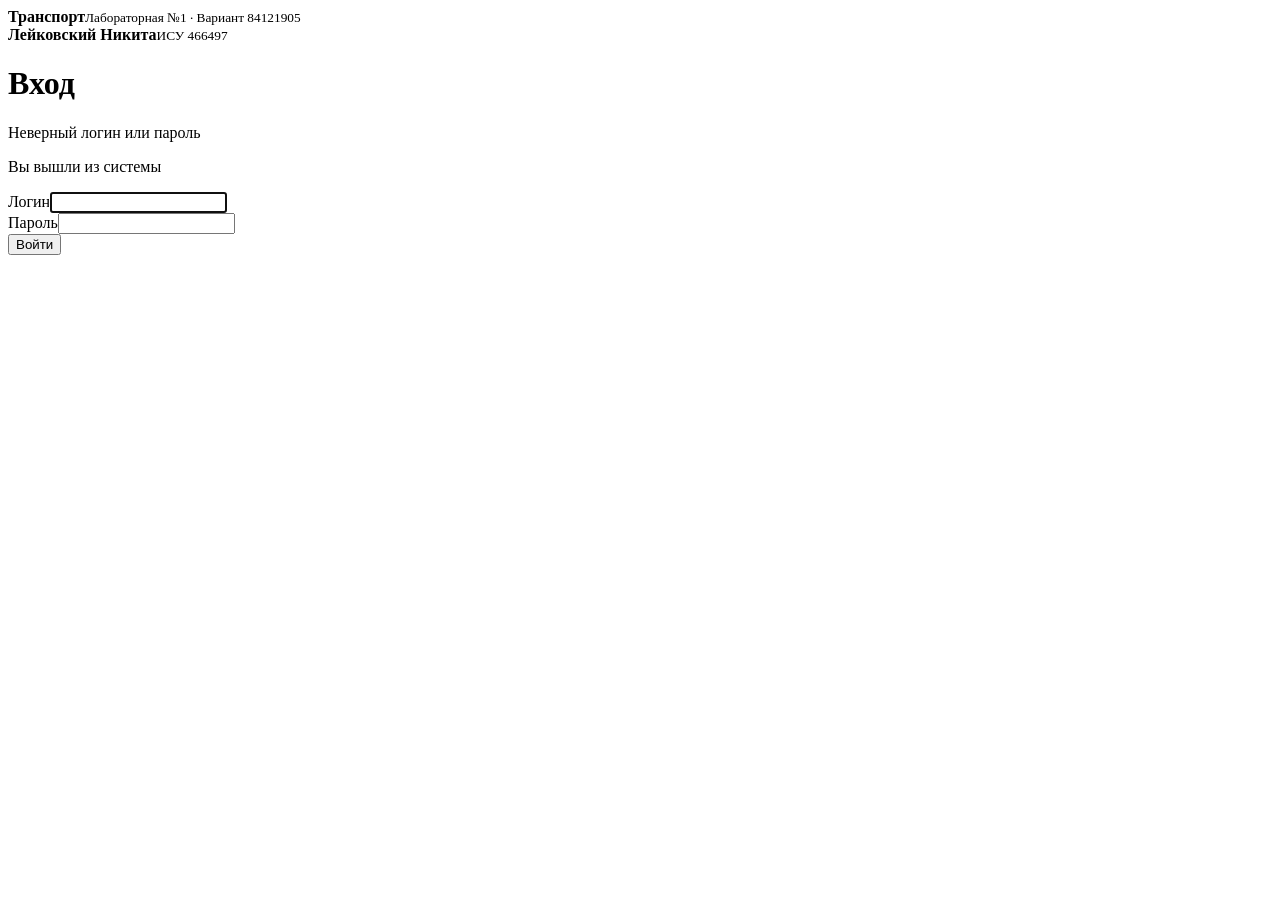
==== src/main/resources/templates/login.html @ 4ca0d97d "Лабораторная работа №1: реестр транспорта" ====
<!doctype html>
<html lang="ru" xmlns:th="http://www.thymeleaf.org">
<head th:replace="~{fragments :: head('Вход')}"></head>
<body>
<header class="topbar"><a class="brand" th:href="@{/vehicles}"><strong>Транспорт</strong><small>Лабораторная №1 · Вариант 84121905</small></a><div class="student"><strong>Лейковский Никита</strong><small>ИСУ 466497</small></div></header>
<main class="login-panel"><h1>Вход</h1>
<p class="alert" th:if="${param.error}" role="alert">Неверный логин или пароль</p>
<p class="alert" th:if="${param.logout}">Вы вышли из системы</p>
<form method="post" th:action="@{/login}">
<div class="field"><label for="username">Логин</label><input id="username" name="username" autocomplete="username" required autofocus></div>
<div class="field"><label for="password">Пароль</label><input id="password" name="password" type="password" autocomplete="current-password" required></div>
<button class="button primary" type="submit">Войти</button>
</form></main></body></html>
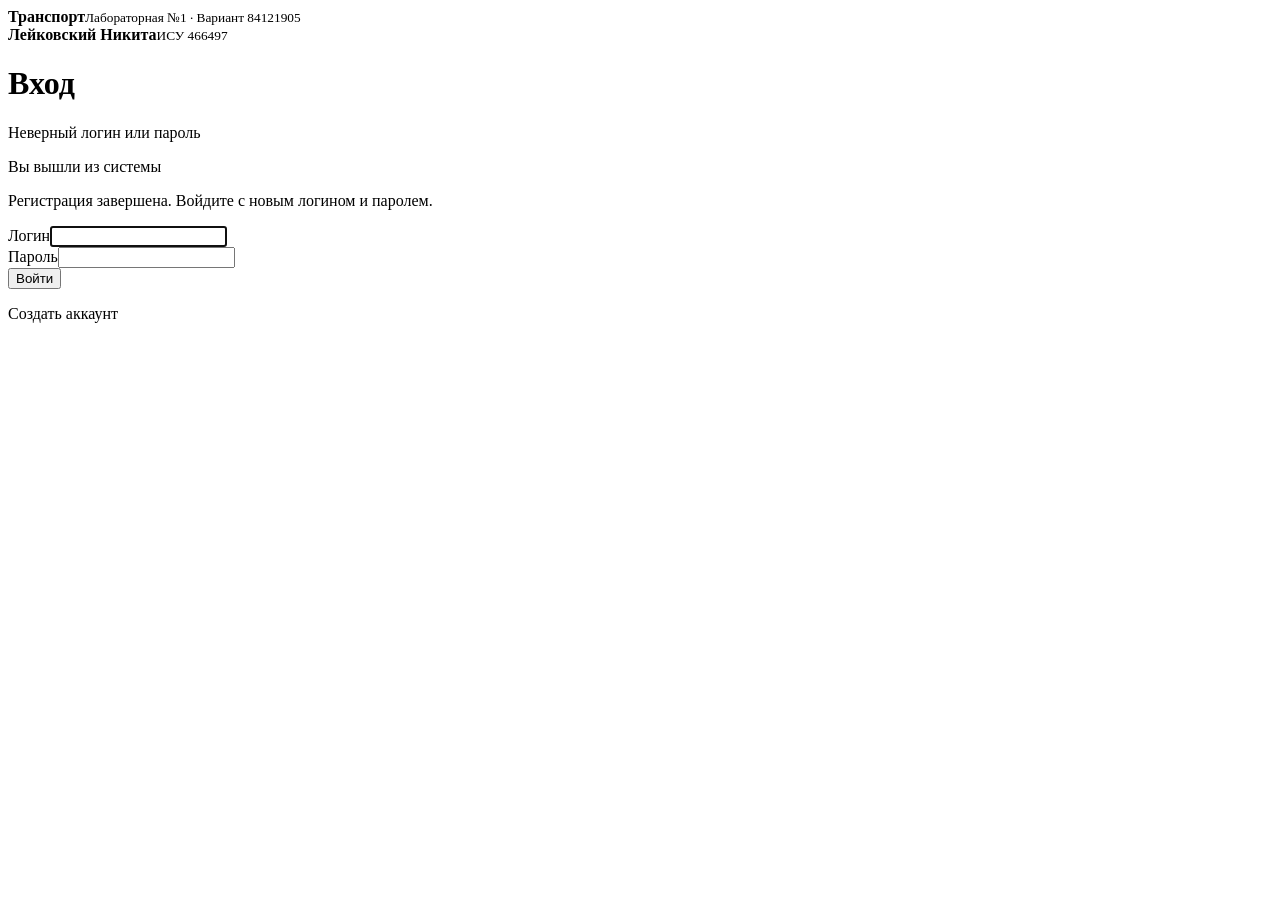
==== commit 858b29a9: "Добавлены регистрация, тестовые данные и понятные логи" ====
--- a/src/main/resources/templates/login.html
+++ b/src/main/resources/templates/login.html
@@ -6,8 +6,9 @@
 <main class="login-panel"><h1>Вход</h1>
 <p class="alert" th:if="${param.error}" role="alert">Неверный логин или пароль</p>
 <p class="alert" th:if="${param.logout}">Вы вышли из системы</p>
+<p class="alert" th:if="${param.registered}" role="status">Регистрация завершена. Войдите с новым логином и паролем.</p>
 <form method="post" th:action="@{/login}">
 <div class="field"><label for="username">Логин</label><input id="username" name="username" autocomplete="username" required autofocus></div>
 <div class="field"><label for="password">Пароль</label><input id="password" name="password" type="password" autocomplete="current-password" required></div>
 <button class="button primary" type="submit">Войти</button>
-</form></main></body></html>
+</form><p><a th:href="@{/register}">Создать аккаунт</a></p></main></body></html>
